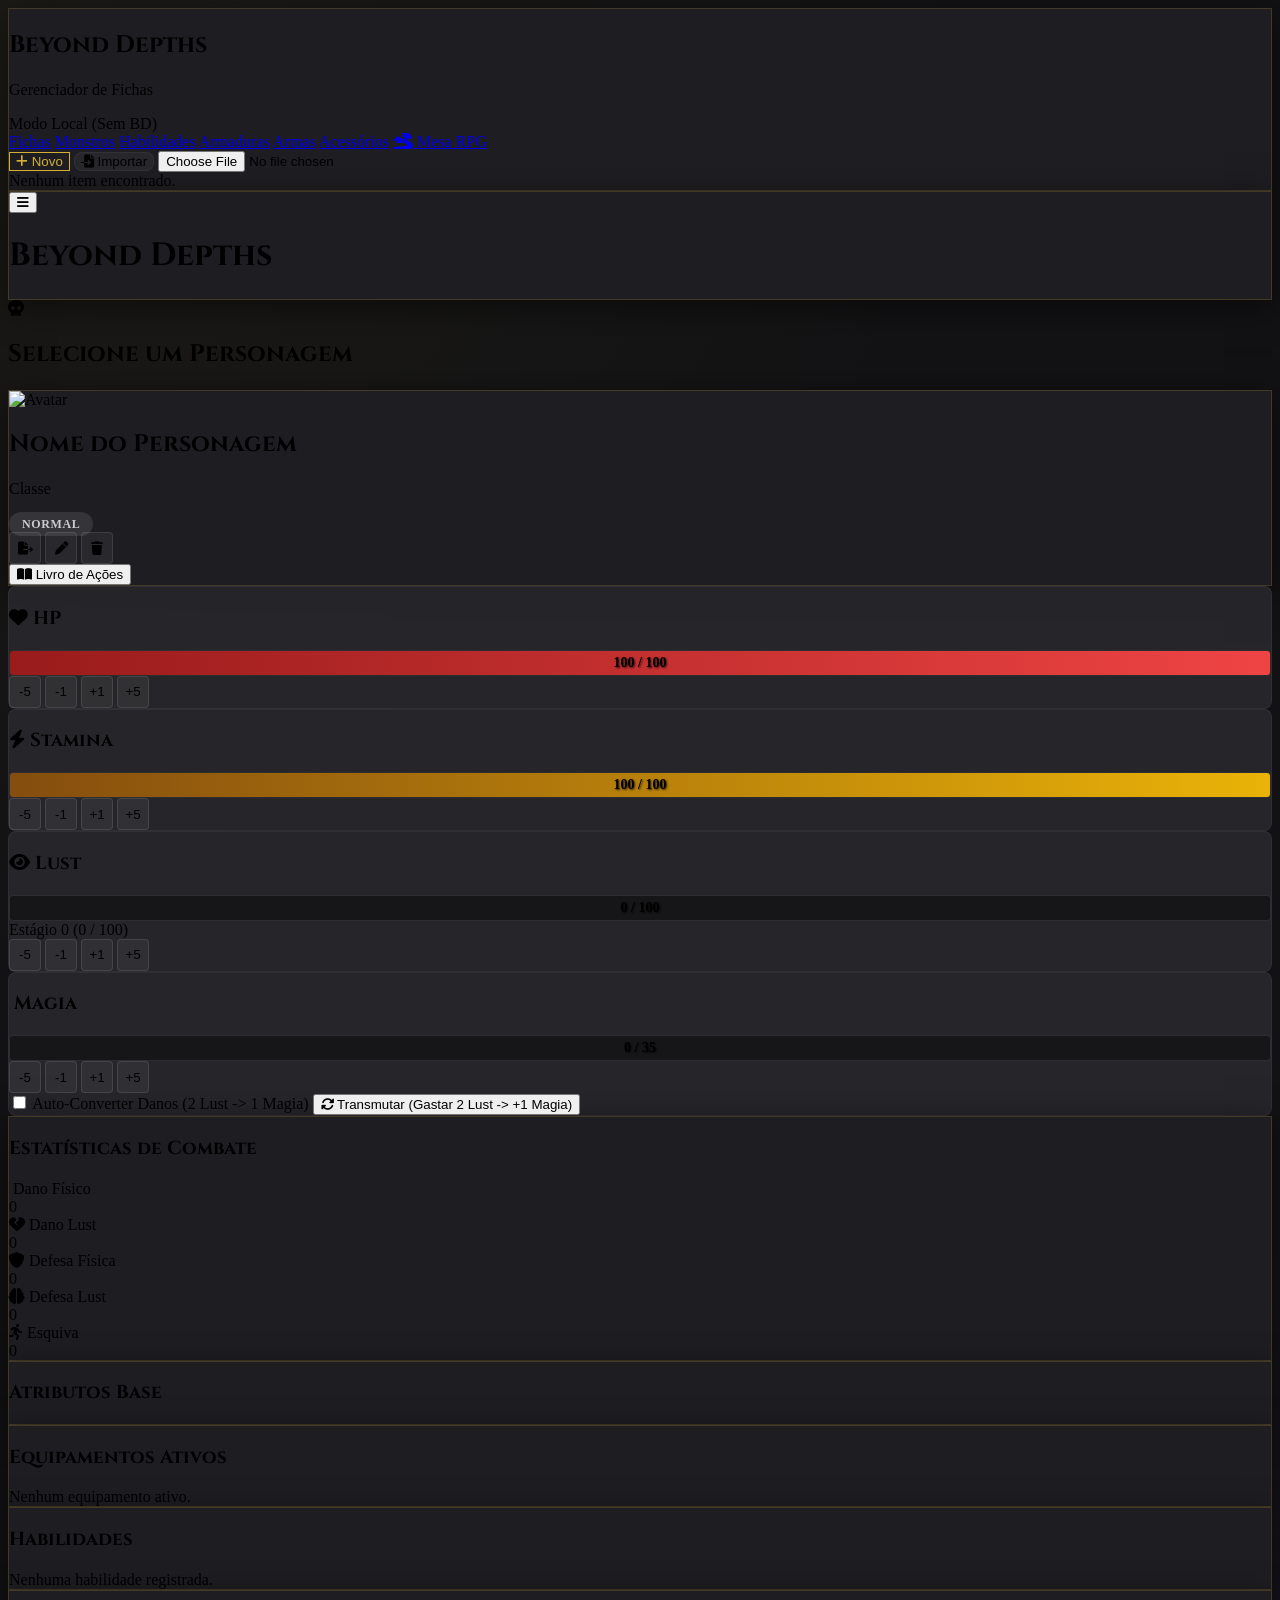
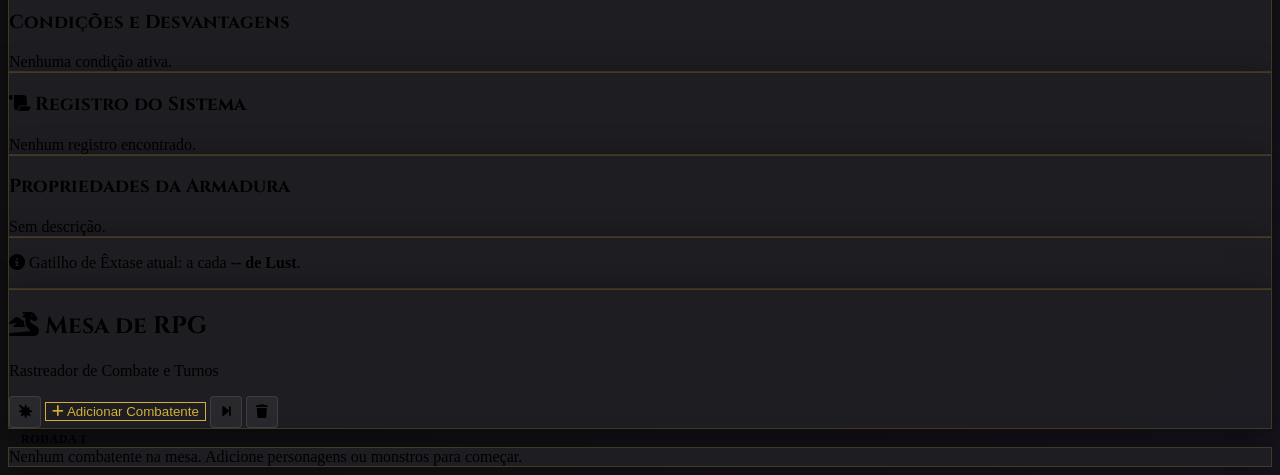
==== legacy/index.html @ 80afe3da "Biblioteca de Lúmia: novo site com o sistema atual Substitui o painel antigo por uma biblioteca no v" ====
<!DOCTYPE html>
<html lang="pt-BR">
<head>
    <meta charset="UTF-8">
    <meta name="viewport" content="width=device-width, initial-scale=1.0">
    <title>Beyond Depths - Fichas</title>

    <!-- Google Fonts -->
    <link rel="preconnect" href="https://fonts.googleapis.com">
    <link rel="preconnect" href="https://fonts.gstatic.com" crossorigin>
    <link href="https://fonts.googleapis.com/css2?family=Cinzel:wght@400;700&family=Inter:wght@400;600&display=swap" rel="stylesheet">
    <!-- Tailwind CSS (CDN) -->
    <script src="https://cdn.tailwindcss.com"></script>
    <script>
        tailwind.config = {
            theme: {
                extend: {
                    colors: {
                        gold: '#D4AF37',
                        'gold-dark': '#aa8a29',
                    },
                    fontFamily: {
                        cinzel: ['Cinzel', 'serif'],
                        inter: ['Inter', 'sans-serif'],
                    }
                }
            }
        }
    </script>
    <!-- FontAwesome for Icons -->
    <link rel="stylesheet" href="https://cdnjs.cloudflare.com/ajax/libs/font-awesome/6.4.0/css/all.min.css">
    <!-- Custom CSS -->
    <link rel="stylesheet" href="style.css">

</head>
<body class="text-gray-200 font-inter antialiased h-screen w-screen overflow-hidden flex flex-col md:flex-row relative">
    <script>window.currentTab = 'chars';</script>
    <script src="includes/sidebar.js"></script>

<!-- Main Dashboard -->
    <main class="flex-1 h-full overflow-y-auto relative p-4 md:p-8">
        
        <!-- Mobile Header (Hamburger) -->
        <div class="md:hidden flex justify-between items-center mb-6 glass-panel p-3 rounded-lg sticky top-0 z-30 shadow-lg bg-black/80 backdrop-blur">
            <button onclick="toggleSidebar()" class="text-gold text-2xl px-3 py-1 hover:text-white transition"><i class="fa-solid fa-bars"></i></button>
            <h1 class="text-xl font-cinzel text-gold tracking-widest font-bold">Beyond Depths</h1>
            <div class="w-10"></div> <!-- spacer for centering -->
        </div>

        <div id="no-char-selected" class="h-full flex flex-col items-center justify-center text-gray-500 pb-20">
            <i class="fa-solid fa-skull text-6xl mb-4 opacity-50"></i>
            <h2 class="text-2xl font-cinzel">Selecione um Personagem</h2>
        </div>

        <div id="dashboard-container" class="max-w-4xl mx-auto space-y-6 hidden pb-20">
            <!-- Header Info -->
            <div class="flex flex-col md:flex-row justify-between items-center md:items-start glass-panel p-6 rounded-lg gap-6 text-center md:text-left relative">
                <div class="flex flex-col md:flex-row items-center gap-4 w-full md:w-auto">
                    <img id="dash-avatar" src="" alt="Avatar" class="w-20 h-20 md:w-16 md:h-16 rounded-full border-2 border-gold object-cover hidden">
                    <div class="max-w-full">
                        <h2 id="dash-name" class="text-3xl md:text-4xl font-cinzel text-gold mb-1 break-words">Nome do Personagem</h2>
                        <p id="dash-class" class="text-lg text-gray-300">Classe</p>
                        <p id="dash-gender-orientation" class="text-sm text-purple-400 mt-1 italic hidden"></p>
                    </div>
                </div>
                <div class="flex flex-col items-center md:items-end w-full md:w-auto shrink-0 mt-2 md:mt-0">
                    <span id="dash-condition" class="badge badge-normal mb-3 md:mb-0">Normal</span>
                    <div class="mt-0 md:mt-4 flex gap-3 justify-center md:justify-end">
                        <button id="btn-export-char" class="btn-icon text-lg md:text-base" title="Exportar Personagem"><i class="fa-solid fa-file-export"></i></button>
                        <button id="btn-edit-char" class="btn-icon text-lg md:text-base" title="Editar Atributos"><i class="fa-solid fa-pen"></i></button>
                        <button id="btn-delete-char" class="btn-icon text-lg md:text-base text-red-400 hover:text-red-300" title="Excluir"><i class="fa-solid fa-trash"></i></button>
                    </div>
                    <div class="mt-4 md:mt-2 w-full md:w-auto text-center md:text-right">
                        <button type="button" class="w-full md:w-auto px-4 py-2 md:px-3 md:py-1 bg-purple-900/40 text-purple-300 text-sm md:text-xs font-bold rounded border border-purple-500/30 hover:bg-purple-800/60 transition" onclick="openExtendedActionsModal()"><i class="fa-solid fa-book-open mr-1"></i> Livro de Ações</button>
                    </div>
                </div>
            </div>

            <!-- Main Stats: HP, Stamina, Lust, Energia Sexual -->
            <div class="grid grid-cols-1 md:grid-cols-2 lg:grid-cols-4 gap-4">
                <!-- HP Card -->
                <div class="absolute left-1/2 -translate-x-1/2 top-4 w-48 bg-black/95 border border-gold/40 text-left p-3 rounded-lg text-xs opacity-0 group-hover:opacity-100 pointer-events-none transition-opacity z-50 text-gray-300" id="tt-hp"></div>
                <div class="glass-card p-5 border-t-2 border-t-red-600 relative overflow-hidden group cursor-help">
                    <h3 class="font-cinzel text-xl mb-3 flex items-center gap-2"><i class="fa-solid fa-heart text-red-500"></i> HP</h3>
                    <div class="progress-bar-container mb-4">
                        <div id="bar-hp" class="progress-fill fill-hp" style="width: 100%;"></div>
                        <div class="progress-text"><span id="val-hp">100</span> / <span id="max-hp">100</span></div>
                    </div>
                    <div class="flex flex-wrap gap-1 justify-center">
                        <button class="btn-icon text-xs" onclick="adjustStat('hp', -5)">-5</button>
                        <button class="btn-icon text-xs" onclick="adjustStat('hp', -1)">-1</button>
                        <button class="btn-icon text-xs" onclick="adjustStat('hp', 1)">+1</button>
                        <button class="btn-icon text-xs" onclick="adjustStat('hp', 5)">+5</button>
                    </div>
                </div>
                <!-- Stamina Card -->
                <div class="absolute left-1/2 -translate-x-1/2 top-4 w-48 bg-black/95 border border-gold/40 text-left p-3 rounded-lg text-xs opacity-0 group-hover:opacity-100 pointer-events-none transition-opacity z-50 text-gray-300" id="tt-st"></div>
                <div class="glass-card p-5 border-t-2 border-t-yellow-500 relative overflow-hidden group cursor-help">
                    <h3 class="font-cinzel text-xl mb-3 flex items-center gap-2"><i class="fa-solid fa-bolt text-yellow-500"></i> Stamina</h3>
                    <div class="progress-bar-container mb-4">
                        <div id="bar-stamina" class="progress-fill fill-stamina" style="width: 100%;"></div>
                        <div class="progress-text"><span id="val-stamina">100</span> / <span id="max-stamina">100</span></div>
                    </div>
                    <div class="flex flex-wrap gap-1 justify-center">
                        <button class="btn-icon text-xs" onclick="adjustStat('stamina', -5)">-5</button>
                        <button class="btn-icon text-xs" onclick="adjustStat('stamina', -1)">-1</button>
                        <button class="btn-icon text-xs" onclick="adjustStat('stamina', 1)">+1</button>
                        <button class="btn-icon text-xs" onclick="adjustStat('stamina', 5)">+5</button>
                    </div>
                </div>
                <!-- Lust Card -->
                <div class="absolute left-1/2 -translate-x-1/2 top-4 w-48 bg-black/95 border border-gold/40 text-left p-3 rounded-lg text-xs opacity-0 group-hover:opacity-100 pointer-events-none transition-opacity z-50 text-gray-300" id="tt-lust"></div>
                <div class="glass-card p-5 border-t-2 border-t-purple-500 relative overflow-hidden group cursor-help">
                    <h3 class="font-cinzel text-xl mb-3 flex items-center gap-2"><i class="fa-solid fa-eye text-purple-500"></i> Lust</h3>
                    <div class="progress-bar-container mb-2">
                        <div id="bar-lust" class="progress-fill fill-lust" style="width: 0%;"></div>
                        <div class="progress-text"><span id="val-lust">0</span> / <span id="max-lust">100</span></div>
                    </div>
                    <div class="text-center text-xs text-purple-300 mb-2" id="lust-stage">Estágio 0 (0 / 100)</div>
                    <div class="flex flex-wrap gap-1 justify-center">
                        <button class="btn-icon text-xs" onclick="adjustStat('lust', -5)">-5</button>
                        <button class="btn-icon text-xs" onclick="adjustStat('lust', -1)">-1</button>
                        <button class="btn-icon text-xs" onclick="adjustStat('lust', 1)">+1</button>
                        <button class="btn-icon text-xs" onclick="adjustStat('lust', 5)">+5</button>
                    </div>
                </div>
                <!-- Energia Sexual Card -->
                <div class="absolute left-1/2 -translate-x-1/2 top-4 w-48 bg-black/95 border border-gold/40 text-left p-3 rounded-lg text-xs opacity-0 group-hover:opacity-100 pointer-events-none transition-opacity z-50 text-gray-300" id="tt-energy"></div>
                <div class="glass-card p-5 border-t-2 border-t-pink-500 relative overflow-hidden group cursor-help">
                    <h3 class="font-cinzel text-xl mb-3 flex items-center gap-2"><i class="fa-solid fa-sparkles text-pink-500"></i> Magia</h3>
                    <div class="progress-bar-container mb-4">
                        <div id="bar-energy" class="progress-fill fill-energy" style="width: 0%; background-color: #ec4899;"></div>
                        <div class="progress-text"><span id="val-energy">0</span> / <span id="max-energy">35</span></div>
                    </div>
                    <div class="flex flex-wrap gap-1 justify-center">
                        <button class="btn-icon action-btn text-xs" onclick="adjustStat('energy', -5)">-5</button>
                        <button class="btn-icon action-btn text-xs" onclick="adjustStat('energy', -1)">-1</button>
                        <button class="btn-icon action-btn text-xs" onclick="adjustStat('energy', 1)">+1</button>
                        <button class="btn-icon action-btn text-xs" onclick="adjustStat('energy', 5)">+5</button>
                    </div>
                    
                    <div class="mt-4 pt-3 border-t border-pink-500/30">
                        <label class="flex items-center gap-2 cursor-pointer text-xs text-pink-300 hover:text-pink-100 transition">
                            <input type="checkbox" id="chk-convert-lust" class="form-checkbox text-pink-500 rounded bg-black border-pink-500/50" onchange="toggleLustConversion()">
                            <span>Auto-Converter Danos (2 Lust -> 1 Magia)</span>
                        </label>
                        <button onclick="manualTransmuteLust()" class="w-full mt-2 py-1 px-2 text-xs bg-pink-900/40 text-pink-300 border border-pink-500/30 rounded hover:bg-pink-800/60 transition">
                            <i class="fa-solid fa-rotate mr-1"></i> Transmutar (Gastar 2 Lust -> +1 Magia)
                        </button>
                    </div>
                </div>
            </div>

            
            <!-- Derived Stats (Dano, Defesas, Esquiva) -->
            <div class="glass-panel p-6 rounded-lg mb-6 border border-gold/10 bg-black/20 shadow-inner">
                <h3 class="font-cinzel text-xl text-gold border-b border-gold/20 pb-2 mb-4">Estatísticas de Combate</h3>
                <div class="grid grid-cols-2 md:grid-cols-4 lg:grid-cols-5 gap-4 text-center">
                    <div class="group relative cursor-help">
                        <div class="text-xs text-gray-400 uppercase tracking-wider mb-1"><i class="fa-solid fa-sword text-red-500"></i> Dano Físico</div>
                        <div class="text-3xl font-cinzel text-white" id="dash-danfis">0</div>
                        <div class="absolute left-1/2 -translate-x-1/2 bottom-full mb-2 w-48 bg-black/95 border border-gold/40 text-left p-3 rounded-lg text-xs opacity-0 group-hover:opacity-100 pointer-events-none transition-opacity z-50 text-gray-300" id="tt-danfis"></div>
                    </div>
                    <div class="group relative cursor-help">
                        <div class="text-xs text-gray-400 uppercase tracking-wider mb-1"><i class="fa-solid fa-heart-crack text-purple-500"></i> Dano Lust</div>
                        <div class="text-3xl font-cinzel text-purple-300" id="dash-danlust">0</div>
                        <div class="absolute left-1/2 -translate-x-1/2 bottom-full mb-2 w-48 bg-black/95 border border-gold/40 text-left p-3 rounded-lg text-xs opacity-0 group-hover:opacity-100 pointer-events-none transition-opacity z-50 text-gray-300" id="tt-danlust"></div>
                    </div>
                    <div class="group relative cursor-help">
                        <div class="text-xs text-gray-400 uppercase tracking-wider mb-1"><i class="fa-solid fa-shield text-gray-500"></i> Defesa Física</div>
                        <div class="text-3xl font-cinzel text-white" id="dash-df">0</div>
                        <div class="absolute left-1/2 -translate-x-1/2 bottom-full mb-2 w-48 bg-black/95 border border-gold/40 text-left p-3 rounded-lg text-xs opacity-0 group-hover:opacity-100 pointer-events-none transition-opacity z-50 text-gray-300" id="tt-df"></div>
                    </div>
                    <div class="group relative cursor-help">
                        <div class="text-xs text-gray-400 uppercase tracking-wider mb-1"><i class="fa-solid fa-brain text-purple-500"></i> Defesa Lust</div>
                        <div class="text-3xl font-cinzel text-purple-300" id="dash-dl">0</div>
                        <div class="absolute left-1/2 -translate-x-1/2 bottom-full mb-2 w-48 bg-black/95 border border-gold/40 text-left p-3 rounded-lg text-xs opacity-0 group-hover:opacity-100 pointer-events-none transition-opacity z-50 text-gray-300" id="tt-dl"></div>
                    </div>
                    <div class="group relative cursor-help">
                        <div class="text-xs text-gray-400 uppercase tracking-wider mb-1"><i class="fa-solid fa-person-running text-green-500"></i> Esquiva</div>
                        <div class="text-3xl font-cinzel text-green-300" id="dash-esq">0</div>
                        <div class="absolute left-1/2 -translate-x-1/2 bottom-full mb-2 w-48 bg-black/95 border border-gold/40 text-left p-3 rounded-lg text-xs opacity-0 group-hover:opacity-100 pointer-events-none transition-opacity z-50 text-gray-300" id="tt-esq"></div>
                    </div>
                </div>
            </div>


            <!-- Attributes and Armor -->
            <div class="grid grid-cols-1 md:grid-cols-2 gap-6">
                <!-- Attributes -->
                <div class="glass-panel p-6 rounded-lg">
                    <h3 class="font-cinzel text-xl text-gold border-b border-gold/20 pb-2 mb-4">Atributos Base</h3>
                    <div class="grid grid-cols-2 gap-y-3 gap-x-6 text-sm" id="dash-attributes">
                        <!-- Populated via JS -->
                    </div>
                </div>

                <!-- Equipment Details -->
                <div class="glass-panel p-6 rounded-lg">
                    <h3 class="font-cinzel text-xl text-gold border-b border-gold/20 pb-2 mb-4">Equipamentos Ativos</h3>
                    <div id="dash-equipment-list" class="space-y-3">
                        <!-- Populated via JS -->
                        <div class="text-sm text-gray-400">Nenhum equipamento ativo.</div>
                    </div>
                </div>
            </div>
            
            <!-- Extended Descriptions -->
            <div class="grid grid-cols-1 gap-6">
                <!-- Skills Cards -->
                <div class="glass-panel p-6 rounded-lg">
                    <h3 class="font-cinzel text-xl text-gold border-b border-gold/20 pb-2 mb-4">Habilidades</h3>
                    <div id="dash-skills-grid" class="grid grid-cols-1 md:grid-cols-2 gap-4">
                        <!-- Injetado via JS -->
                        <div class="text-sm text-gray-400">Nenhuma habilidade registrada.</div>
                    </div>
                </div>
                
                <!-- Conditions -->
                <div class="glass-panel p-6 rounded-lg">
                    <h3 class="font-cinzel text-xl text-gold border-b border-gold/20 pb-2 mb-4">Condições e Desvantagens</h3>
                    <div id="dash-conditions" class="text-sm text-gray-300 whitespace-pre-wrap">Nenhuma condição ativa.</div>
                </div>


                <!-- System Logs -->
                <div class="glass-panel p-6 rounded-lg">
                    <h3 class="font-cinzel text-xl text-gold border-b border-gold/20 pb-2 mb-4"><i class="fa-solid fa-scroll text-gray-500 mr-2"></i> Registro do Sistema</h3>
                    <div id="dash-logs" class="max-h-60 overflow-y-auto space-y-2 text-xs font-mono custom-scrollbar pr-2">
                        <!-- Logs inseridos via JS -->
                        <div class="text-gray-500 text-center py-4">Nenhum registro encontrado.</div>
                    </div>
                </div>
            </div>

            <!-- Armor Custom Details -->
            <div id="dash-armor-details-panel" class="glass-panel p-6 rounded-lg hidden">
                <h3 class="font-cinzel text-xl text-gold border-b border-gold/20 pb-2 mb-4">Propriedades da Armadura</h3>
                <div id="dash-armor-desc" class="text-sm text-gray-300 whitespace-pre-wrap">Sem descrição.</div>
            </div>

            <div class="glass-panel p-6 rounded-lg text-sm text-gray-400">
                <p><i class="fa-solid fa-circle-info mr-1"></i> Gatilho de Êxtase atual: a cada <strong class="text-purple-400"><span id="dash-ecstasy-threshold">--</span> de Lust</strong>.</p>
            </div>
        </div>

        <div id="rpg-dashboard-container" class="max-w-6xl mx-auto space-y-6 hidden pb-20">
            <div class="flex justify-between items-center glass-panel p-6 rounded-lg mb-6 border border-purple-500/20">
                <div>
                    <h2 class="text-3xl font-cinzel text-purple-400 mb-1"><i class="fa-solid fa-dragon mr-2"></i> Mesa de RPG</h2>
                    <p class="text-sm text-gray-300">Rastreador de Combate e Turnos</p>
                </div>
                <div class="flex gap-2">
                    <button id="btn-master-damage" class="btn-icon bg-red-600/20 text-red-400 hover:bg-red-600/40 hidden" title="Mestre: Aplicar Dano"><i class="fa-solid fa-burst"></i></button>
                    <button id="btn-combat-add" class="btn-gold py-2 px-4 rounded text-sm"><i class="fa-solid fa-plus mr-1"></i> Adicionar Combatente</button>
                    <button id="btn-combat-next" class="btn-icon bg-purple-600/20 text-purple-400 hover:bg-purple-600/40" title="Próximo Turno"><i class="fa-solid fa-forward-step"></i></button>
                    <button id="btn-combat-clear" class="btn-icon text-red-400 hover:text-red-300" title="Limpar Combate"><i class="fa-solid fa-trash"></i></button>
                </div>
            </div>

            <div class="text-center mb-2">
                <span class="badge bg-purple-900/50 text-purple-200 border border-purple-500/50 px-4 py-1 text-lg">Rodada <span id="rpg-round-counter">1</span></span>
            </div>

            <div id="combat-tracker-list" class="space-y-4">
                <!-- Combatants will be injected here -->
                <div class="text-center text-gray-500 py-10 glass-panel rounded-lg">
                    Nenhum combatente na mesa. Adicione personagens ou monstros para começar.
                </div>
            </div>
        </div>
    </main>

    

    

    <script src="includes/modals.js"></script>

<script src="https://www.gstatic.com/firebasejs/10.8.0/firebase-app-compat.js"></script>
    <script src="https://www.gstatic.com/firebasejs/10.8.0/firebase-auth-compat.js"></script>
    <script src="https://www.gstatic.com/firebasejs/10.8.0/firebase-firestore-compat.js"></script>

    <!-- Game Databases -->
    <script src="js/db/armor.js"></script>
    <script src="js/db/conditions.js"></script>
    <script src="js/db/perks.js"></script>
    <script src="js/db/races.js"></script>
    <script src="js/db/classes.js"></script>

    <script src="app.js?v=13" defer></script>

    <!-- Modal View Perks -->
    <dialog id="modal-view-perks" class="modal glass-panel border border-gold/30 rounded-xl p-0 w-full max-w-md bg-black/95 shadow-2xl backdrop-blur-md">
        <div class="p-5 border-b border-gold/20 flex justify-between items-center bg-gradient-to-r from-black/60 to-transparent">
            <h2 id="modal-vp-title" class="text-2xl font-cinzel text-gold drop-shadow-md">Vantagens</h2>
            <button type="button" class="btn-icon" onclick="document.getElementById('modal-view-perks').close()"><i class="fa-solid fa-xmark"></i></button>
        </div>
        <div class="p-5 overflow-y-auto max-h-[70vh] space-y-4" id="modal-vp-content">
            <!-- Populated via JS -->
        </div>
    </dialog>

    <!-- Modal: GM Damage Application -->
    <dialog id="modal-apply-damage" class="bg-gray-900 text-gray-200 p-0 rounded-lg shadow-2xl backdrop:bg-black/80 border border-red-500/30 w-[450px] max-w-[95%]">
        <div class="p-4 border-b border-gray-800 flex justify-between items-center bg-red-900/20">
            <h3 class="text-lg font-cinzel font-bold text-red-400"><i class="fa-solid fa-burst mr-2"></i>Aplicar Dano (Mestre)</h3>
            <button class="btn-icon text-gray-400 hover:text-white" onclick="document.getElementById('modal-apply-damage').close()"><i class="fa-solid fa-xmark"></i></button>
        </div>
        <div class="p-6 space-y-4">
            <div>
                <label class="block text-xs font-bold text-gray-400 uppercase mb-1">Quem está Atacando?</label>
                <select id="inp-dmg-attacker" class="input-dark w-full mb-1" onchange="updateMasterDamageUI()"></select>
            </div>
            <div>
                <label class="block text-xs font-bold text-gray-400 uppercase mb-1">Alvo do Ataque</label>
                <select id="inp-dmg-target" class="input-dark w-full" onchange="updateMasterDamageUI()"></select>
            </div>
            <div>
                <label class="block text-xs font-bold text-gray-400 uppercase mb-1">Ataque Utilizado</label>
                <select id="inp-dmg-attack" class="input-dark w-full mb-2" onchange="updateMasterDamageUI()"></select>
                <input type="text" id="inp-dmg-custom" class="input-dark w-full hidden" placeholder="Rolagem custom (ex: 2d6+4)">
            </div>
            <div class="grid grid-cols-2 gap-4">
                <div>
                    <label class="block text-xs font-bold text-gray-400 uppercase mb-1">Tipo de Dano</label>
                    <select id="inp-dmg-type" class="input-dark w-full">
                        <option value="HP">Físico (Não-Mágico)</option>
                        <option value="HP_MAG">Físico (Mágico)</option>
                        <option value="LUST">Lust (Não-Mágico)</option>
                        <option value="LUST_MAG">Lust (Mágico)</option>
                        <option value="MAG">Mágico Puro (HP)</option>
                        <option value="FOGO">Elemental: Fogo (HP)</option>
                        <option value="GELO">Elemental: Gelo (HP)</option>
                        <option value="ELETRICO">Elemental: Elétrico (HP)</option>
                        <option value="VENENO">Elemental: Veneno/Ácido (HP)</option>
                    </select>
                </div>
                <div>
                    <label class="block text-xs font-bold text-gray-400 uppercase mb-1">Condição do Ataque</label>
                    <select id="inp-dmg-cond" class="input-dark w-full">
                        <option value="normal">Normal</option>
                        <option value="vantagem">Com Vantagem</option>
                        <option value="desvantagem">Com Desvantagem</option>
                    </select>
                </div>
            <div class="grid grid-cols-2 gap-4 mt-2">
                <div>
                    <label class="block text-xs font-bold text-gray-400 uppercase mb-1">Região Alvo</label>
                    <select id="inp-dmg-target-zone" class="input-dark w-full">
                        <option value="Qualquer">Qualquer (Geral)</option>
                        <option value="Cabeça">Cabeça</option>
                        <option value="Pescoço">Pescoço</option>
                        <option value="Nuca">Nuca</option>
                        <option value="Tronco">Tronco</option>
                        <option value="Seios">Seios</option>
                        <option value="Braços">Braços</option>
                        <option value="Pernas">Pernas</option>
                        <option value="Bunda">Bunda</option>
                        <option value="Ânus">Ânus</option>
                        <option value="Virilha">Virilha</option>
                        <option value="Pênis">Pênis</option>
                        <option value="Testículos">Testículos</option>
                    </select>
                </div>
            </div>
            <div class="grid grid-cols-2 gap-4 mt-2 mb-2">
                <div>
                    <label class="block text-[10px] font-bold text-gray-400 uppercase mb-1">Stamina Gasta (Atacante)</label>
                    <input type="number" id="inp-dmg-st-attacker" class="input-dark w-full" placeholder="Ex: 5" value="0">
                </div>
                <div>
                    <label class="block text-[10px] font-bold text-gray-400 uppercase mb-1">Stamina Gasta (Esquiva/Alvo)</label>
                    <input type="number" id="inp-dmg-st-target" class="input-dark w-full" placeholder="Ex: 3" value="0">
                </div>
            </div>
            <div>
                <label class="block text-xs font-bold text-gray-400 uppercase mb-1">Modificador Fixo (+Dano Opcional)</label>
                <input type="number" id="inp-dmg-mod" class="input-dark w-full" placeholder="+0" value="0">
            </div>
            <div class="pt-4 flex justify-end gap-2">
                <button type="button" class="btn-dark py-2 px-4 rounded" onclick="document.getElementById('modal-apply-damage').close()">Cancelar</button>
                <button type="button" class="btn-gold py-2 px-4 rounded font-bold" id="btn-dmg-confirm">Rolar & Aplicar (v9)</button>
            </div>
        </div>
    </dialog>

    <script src="js/item_manager.js"></script>
    <script src="js/status_effects.js"></script>
</body>
</html>
---- legacy/style.css ----
:root {
    --color-bg: #121214;
    --color-gold: #D4AF37;
    --color-gold-dark: #aa8a29;
    --color-hp: #dc2626;
    --color-stamina: #ca8a04;
    --color-lust: #9333ea;
}

body {
    background-color: var(--color-bg);
    background-image: 
        radial-gradient(circle at top left, rgba(212, 175, 55, 0.05), transparent 40%),
        radial-gradient(circle at bottom right, rgba(147, 51, 234, 0.05), transparent 40%);
}

h1, h2, h3, h4, .font-medieval {
    font-family: 'Cinzel', serif;
}

/* Glassmorphism Classes */
.glass-panel {
    background: rgba(30, 30, 35, 0.95);
    border: 1px solid rgba(212, 175, 55, 0.2);
    box-shadow: 0 8px 32px 0 rgba(0, 0, 0, 0.5);
}

.glass-card {
    background: rgba(40, 40, 45, 0.9);
    border: 1px solid rgba(255, 255, 255, 0.05);
    border-radius: 0.5rem;
    transition: transform 0.2s ease, box-shadow 0.2s ease;
}

.glass-card:hover {
    border-color: rgba(212, 175, 55, 0.4);
    box-shadow: 0 4px 15px rgba(212, 175, 55, 0.1);
}

/* Custom Scrollbar */
::-webkit-scrollbar {
    width: 8px;
}
::-webkit-scrollbar-track {
    background: rgba(0, 0, 0, 0.2); 
}
::-webkit-scrollbar-thumb {
    background: rgba(212, 175, 55, 0.3); 
    border-radius: 4px;
}
::-webkit-scrollbar-thumb:hover {
    background: rgba(212, 175, 55, 0.6); 
}

/* Progress Bars */
.progress-bar-container {
    background: rgba(0, 0, 0, 0.4);
    border: 1px solid rgba(255, 255, 255, 0.1);
    border-radius: 4px;
    overflow: hidden;
    position: relative;
    height: 1.5rem;
}

.progress-fill {
    height: 100%;
    transition: width 0.4s cubic-bezier(0.4, 0, 0.2, 1);
    position: relative;
}

.fill-hp { background: linear-gradient(90deg, #991b1b, #ef4444); }
.fill-stamina { background: linear-gradient(90deg, #854d0e, #eab308); }
.fill-lust { background: linear-gradient(90deg, #581c87, #a855f7); }
.fill-energy { background: linear-gradient(90deg, #be185d, #ec4899); }
.fill-lust.mind-break { animation: pulse-lust 1s infinite alternate; }

.progress-text {
    position: absolute;
    top: 50%;
    left: 50%;
    transform: translate(-50%, -50%);
    font-size: 0.875rem;
    font-weight: 600;
    text-shadow: 1px 1px 2px rgba(0,0,0,0.8);
    z-index: 10;
}

@keyframes pulse-lust {
    0% { filter: brightness(1); box-shadow: 0 0 10px rgba(168, 85, 247, 0.4); }
    100% { filter: brightness(1.3); box-shadow: 0 0 20px rgba(168, 85, 247, 0.8); }
}

/* Buttons */
.btn-gold {
    background: transparent;
    border: 1px solid var(--color-gold);
    color: var(--color-gold);
    transition: all 0.2s ease;
}
.btn-gold:hover {
    background: rgba(212, 175, 55, 0.1);
    box-shadow: 0 0 10px rgba(212, 175, 55, 0.2);
}

.btn-icon {
    display: inline-flex;
    align-items: center;
    justify-content: center;
    width: 2rem;
    height: 2rem;
    border-radius: 0.25rem;
    background: rgba(255,255,255,0.05);
    border: 1px solid rgba(255,255,255,0.1);
    transition: all 0.1s ease;
}
.btn-icon:hover { background: rgba(255,255,255,0.15); }
.btn-icon:active { transform: scale(0.95); }

/* Badges */
.badge {
    padding: 0.25rem 0.75rem;
    border-radius: 9999px;
    font-size: 0.75rem;
    font-weight: 600;
    text-transform: uppercase;
    letter-spacing: 0.05em;
    border: 1px solid transparent;
}
.badge-normal { background: rgba(255,255,255,0.1); color: #ccc; }
.badge-danger { background: rgba(220, 38, 38, 0.2); color: #fca5a5; border-color: #f87171; }
.badge-warning { background: rgba(202, 138, 4, 0.2); color: #fde047; border-color: #facc15; }
.badge-lust { background: rgba(147, 51, 234, 0.2); color: #d8b4fe; border-color: #c084fc; }

/* Modal */
dialog::backdrop {
    background: rgba(0, 0, 0, 0.95);
}
dialog {
    background: transparent;
    border: none;
    color: white;
    max-width: 90vw;
    width: 600px;
}
dialog[open] {
    animation: fade-in 0.3s ease-out;
}
@keyframes fade-in {
    from { opacity: 0; transform: translateY(-20px) scale(0.95); }
    to { opacity: 1; transform: translateY(0) scale(1); }
}

/* Forms */
.input-dark {
    background: rgba(0,0,0,0.5);
    border: 1px solid rgba(212, 175, 55, 0.3);
    color: white;
    padding: 0.5rem;
    border-radius: 0.25rem;
    width: 100%;
    outline: none;
    transition: border-color 0.2s;
}
.input-dark:focus {
    border-color: var(--color-gold);
}
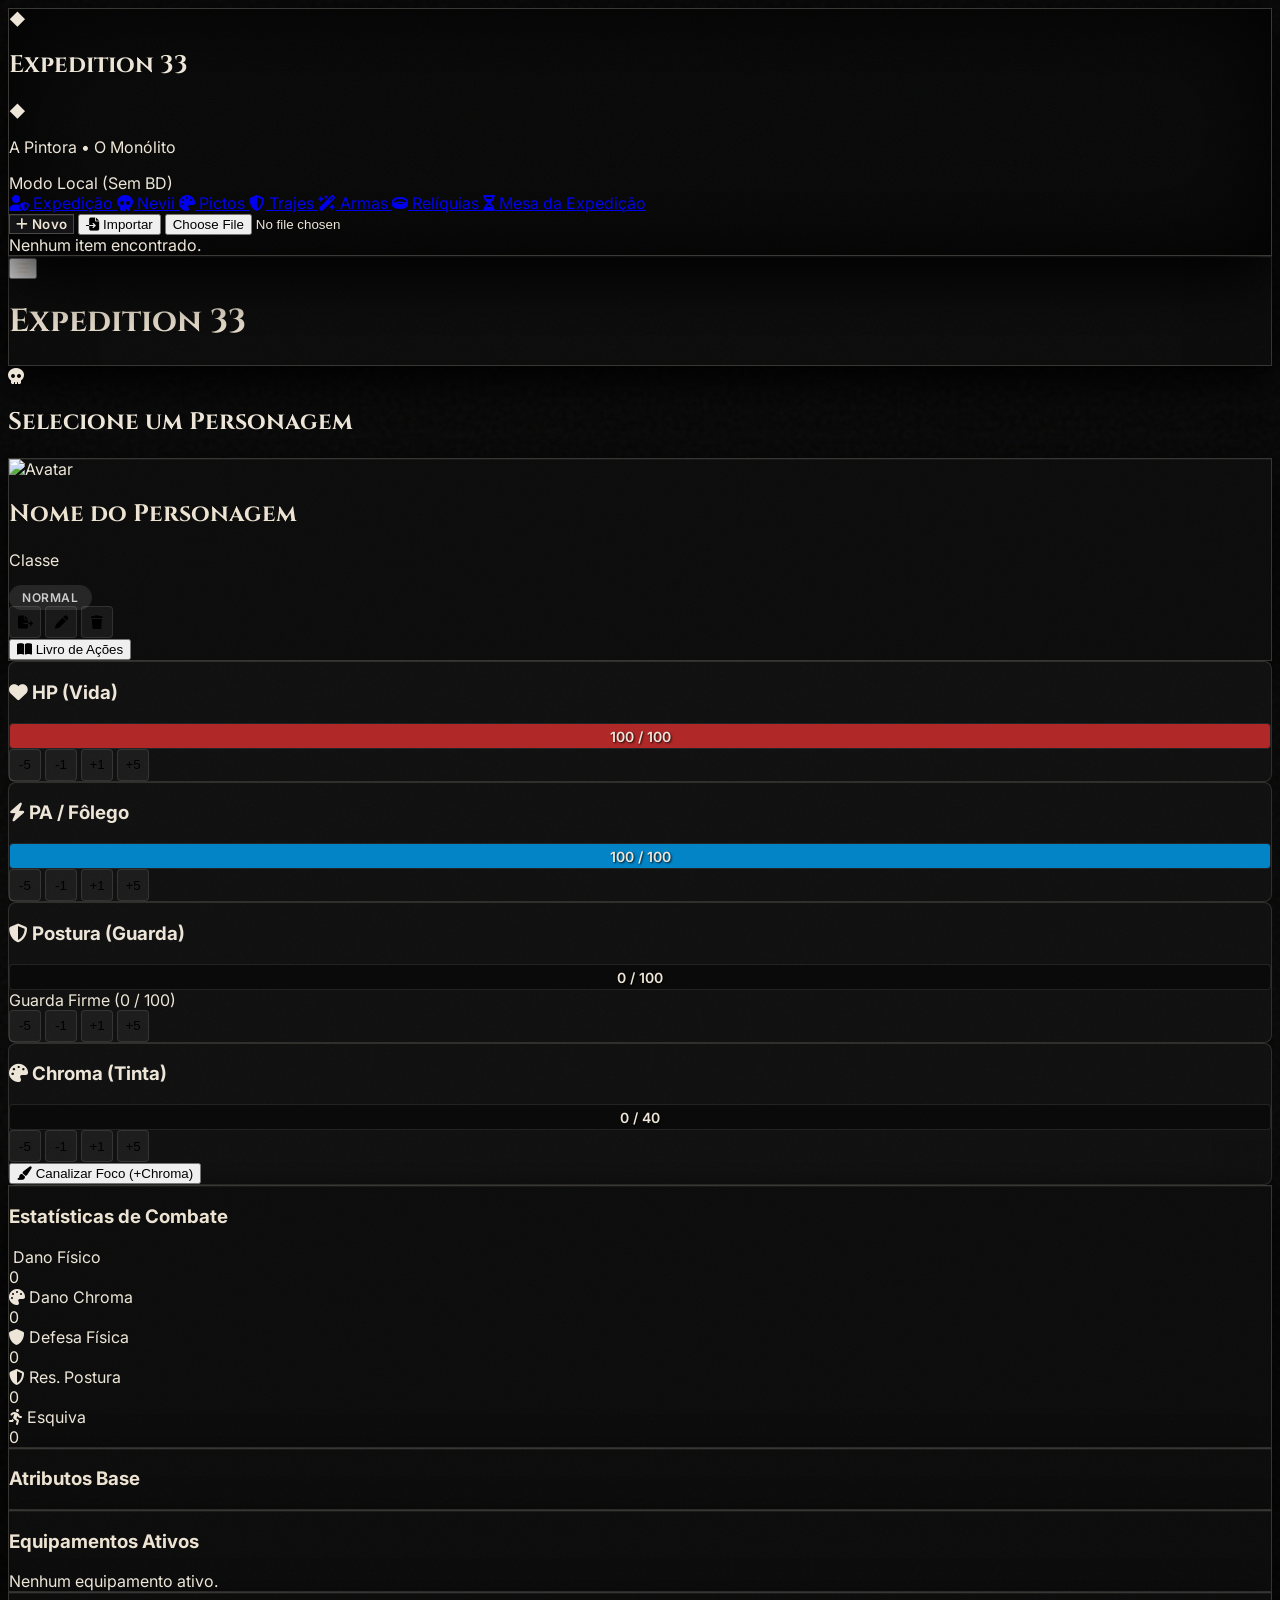
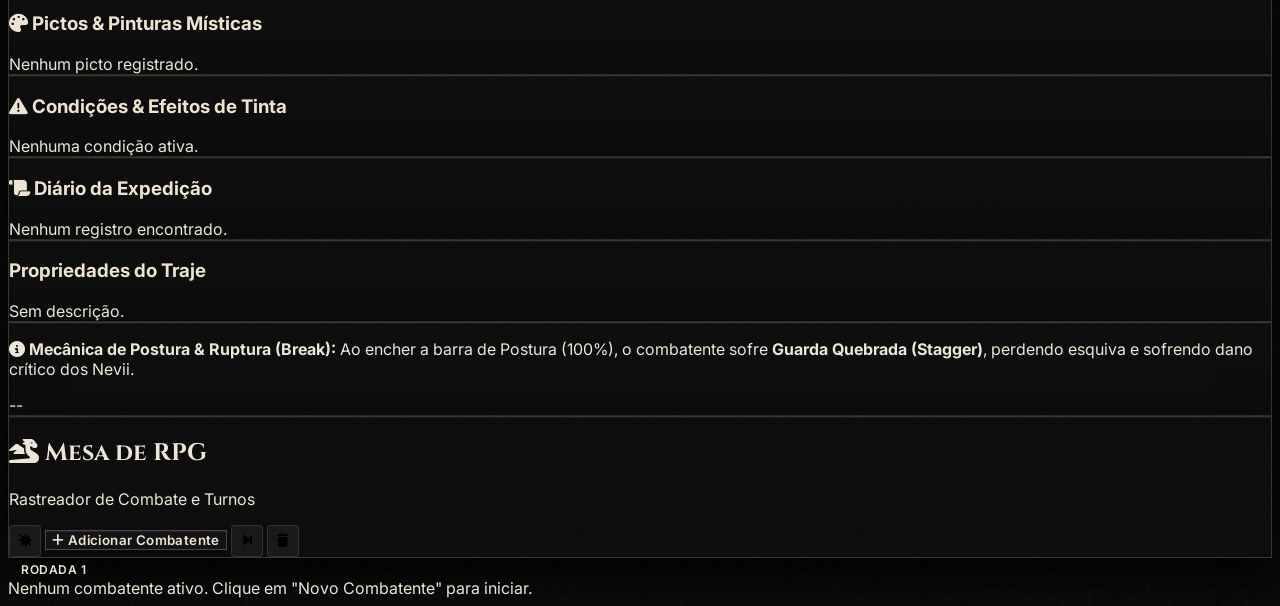
==== commit 0256d3ff: "Corrige o merge com main: index.html novo na raiz e o "New format" em legacy/ O merge de main deixou" ====
--- a/legacy/index.html
+++ b/legacy/index.html
@@ -3,7 +3,7 @@
 <head>
     <meta charset="UTF-8">
     <meta name="viewport" content="width=device-width, initial-scale=1.0">
-    <title>Beyond Depths - Fichas</title>
+    <title>Expedition 33 - Expedição</title>
 
     <!-- Google Fonts -->
     <link rel="preconnect" href="https://fonts.googleapis.com">
@@ -16,8 +16,8 @@
             theme: {
                 extend: {
                     colors: {
-                        gold: '#D4AF37',
-                        'gold-dark': '#aa8a29',
+                        gold: '#EDE3D2',
+                        'gold-dark': '#262422',
                     },
                     fontFamily: {
                         cinzel: ['Cinzel', 'serif'],
@@ -30,7 +30,7 @@
     <!-- FontAwesome for Icons -->
     <link rel="stylesheet" href="https://cdnjs.cloudflare.com/ajax/libs/font-awesome/6.4.0/css/all.min.css">
     <!-- Custom CSS -->
-    <link rel="stylesheet" href="style.css">
+    <link rel="stylesheet" href="style.css?v=38">
 
 </head>
 <body class="text-gray-200 font-inter antialiased h-screen w-screen overflow-hidden flex flex-col md:flex-row relative">
@@ -43,7 +43,7 @@
         <!-- Mobile Header (Hamburger) -->
         <div class="md:hidden flex justify-between items-center mb-6 glass-panel p-3 rounded-lg sticky top-0 z-30 shadow-lg bg-black/80 backdrop-blur">
             <button onclick="toggleSidebar()" class="text-gold text-2xl px-3 py-1 hover:text-white transition"><i class="fa-solid fa-bars"></i></button>
-            <h1 class="text-xl font-cinzel text-gold tracking-widest font-bold">Beyond Depths</h1>
+            <h1 class="text-xl font-cinzel text-gold tracking-widest font-bold">Expedition 33</h1>
             <div class="w-10"></div> <!-- spacer for centering -->
         </div>
 
@@ -76,12 +76,12 @@
                 </div>
             </div>
 
-            <!-- Main Stats: HP, Stamina, Lust, Energia Sexual -->
+            <!-- Main Stats: HP, Stamina, Postura (Guarda), Chroma -->
             <div class="grid grid-cols-1 md:grid-cols-2 lg:grid-cols-4 gap-4">
                 <!-- HP Card -->
                 <div class="absolute left-1/2 -translate-x-1/2 top-4 w-48 bg-black/95 border border-gold/40 text-left p-3 rounded-lg text-xs opacity-0 group-hover:opacity-100 pointer-events-none transition-opacity z-50 text-gray-300" id="tt-hp"></div>
                 <div class="glass-card p-5 border-t-2 border-t-red-600 relative overflow-hidden group cursor-help">
-                    <h3 class="font-cinzel text-xl mb-3 flex items-center gap-2"><i class="fa-solid fa-heart text-red-500"></i> HP</h3>
+                    <h3 class="font-cinzel text-xl mb-3 flex items-center gap-2"><i class="fa-solid fa-heart text-red-500"></i> HP (Vida)</h3>
                     <div class="progress-bar-container mb-4">
                         <div id="bar-hp" class="progress-fill fill-hp" style="width: 100%;"></div>
                         <div class="progress-text"><span id="val-hp">100</span> / <span id="max-hp">100</span></div>
@@ -93,10 +93,10 @@
                         <button class="btn-icon text-xs" onclick="adjustStat('hp', 5)">+5</button>
                     </div>
                 </div>
-                <!-- Stamina Card -->
+                <!-- Stamina / PA Card -->
                 <div class="absolute left-1/2 -translate-x-1/2 top-4 w-48 bg-black/95 border border-gold/40 text-left p-3 rounded-lg text-xs opacity-0 group-hover:opacity-100 pointer-events-none transition-opacity z-50 text-gray-300" id="tt-st"></div>
-                <div class="glass-card p-5 border-t-2 border-t-yellow-500 relative overflow-hidden group cursor-help">
-                    <h3 class="font-cinzel text-xl mb-3 flex items-center gap-2"><i class="fa-solid fa-bolt text-yellow-500"></i> Stamina</h3>
+                <div class="glass-card p-5 border-t-2 border-t-sky-500 relative overflow-hidden group cursor-help">
+                    <h3 class="font-cinzel text-xl mb-3 flex items-center gap-2"><i class="fa-solid fa-bolt text-sky-400"></i> PA / Fôlego</h3>
                     <div class="progress-bar-container mb-4">
                         <div id="bar-stamina" class="progress-fill fill-stamina" style="width: 100%;"></div>
                         <div class="progress-text"><span id="val-stamina">100</span> / <span id="max-stamina">100</span></div>
@@ -108,15 +108,15 @@
                         <button class="btn-icon text-xs" onclick="adjustStat('stamina', 5)">+5</button>
                     </div>
                 </div>
-                <!-- Lust Card -->
+                <!-- Postura / Guarda (antigo Lust - Break Meter) -->
                 <div class="absolute left-1/2 -translate-x-1/2 top-4 w-48 bg-black/95 border border-gold/40 text-left p-3 rounded-lg text-xs opacity-0 group-hover:opacity-100 pointer-events-none transition-opacity z-50 text-gray-300" id="tt-lust"></div>
                 <div class="glass-card p-5 border-t-2 border-t-purple-500 relative overflow-hidden group cursor-help">
-                    <h3 class="font-cinzel text-xl mb-3 flex items-center gap-2"><i class="fa-solid fa-eye text-purple-500"></i> Lust</h3>
+                    <h3 class="font-cinzel text-xl mb-3 flex items-center gap-2"><i class="fa-solid fa-shield-halved text-purple-400"></i> Postura (Guarda)</h3>
                     <div class="progress-bar-container mb-2">
-                        <div id="bar-lust" class="progress-fill fill-lust" style="width: 0%;"></div>
+                        <div id="bar-lust" class="progress-fill fill-lust" style="width: 0%; background-color: #a855f7;"></div>
                         <div class="progress-text"><span id="val-lust">0</span> / <span id="max-lust">100</span></div>
                     </div>
-                    <div class="text-center text-xs text-purple-300 mb-2" id="lust-stage">Estágio 0 (0 / 100)</div>
+                    <div class="text-center text-xs text-purple-300 mb-2 font-semibold" id="lust-stage">Guarda Firme (0 / 100)</div>
                     <div class="flex flex-wrap gap-1 justify-center">
                         <button class="btn-icon text-xs" onclick="adjustStat('lust', -5)">-5</button>
                         <button class="btn-icon text-xs" onclick="adjustStat('lust', -1)">-1</button>
@@ -124,13 +124,13 @@
                         <button class="btn-icon text-xs" onclick="adjustStat('lust', 5)">+5</button>
                     </div>
                 </div>
-                <!-- Energia Sexual Card -->
+                <!-- Chroma / Tinta Card -->
                 <div class="absolute left-1/2 -translate-x-1/2 top-4 w-48 bg-black/95 border border-gold/40 text-left p-3 rounded-lg text-xs opacity-0 group-hover:opacity-100 pointer-events-none transition-opacity z-50 text-gray-300" id="tt-energy"></div>
-                <div class="glass-card p-5 border-t-2 border-t-pink-500 relative overflow-hidden group cursor-help">
-                    <h3 class="font-cinzel text-xl mb-3 flex items-center gap-2"><i class="fa-solid fa-sparkles text-pink-500"></i> Magia</h3>
+                <div class="glass-card p-5 border-t-2 border-t-cyan-500 relative overflow-hidden group cursor-help">
+                    <h3 class="font-cinzel text-xl mb-3 flex items-center gap-2"><i class="fa-solid fa-palette text-cyan-400"></i> Chroma (Tinta)</h3>
                     <div class="progress-bar-container mb-4">
-                        <div id="bar-energy" class="progress-fill fill-energy" style="width: 0%; background-color: #ec4899;"></div>
-                        <div class="progress-text"><span id="val-energy">0</span> / <span id="max-energy">35</span></div>
+                        <div id="bar-energy" class="progress-fill fill-energy" style="width: 0%; background-color: #06b6d4;"></div>
+                        <div class="progress-text"><span id="val-energy">0</span> / <span id="max-energy">40</span></div>
                     </div>
                     <div class="flex flex-wrap gap-1 justify-center">
                         <button class="btn-icon action-btn text-xs" onclick="adjustStat('energy', -5)">-5</button>
@@ -139,19 +139,14 @@
                         <button class="btn-icon action-btn text-xs" onclick="adjustStat('energy', 5)">+5</button>
                     </div>
                     
-                    <div class="mt-4 pt-3 border-t border-pink-500/30">
-                        <label class="flex items-center gap-2 cursor-pointer text-xs text-pink-300 hover:text-pink-100 transition">
-                            <input type="checkbox" id="chk-convert-lust" class="form-checkbox text-pink-500 rounded bg-black border-pink-500/50" onchange="toggleLustConversion()">
-                            <span>Auto-Converter Danos (2 Lust -> 1 Magia)</span>
-                        </label>
-                        <button onclick="manualTransmuteLust()" class="w-full mt-2 py-1 px-2 text-xs bg-pink-900/40 text-pink-300 border border-pink-500/30 rounded hover:bg-pink-800/60 transition">
-                            <i class="fa-solid fa-rotate mr-1"></i> Transmutar (Gastar 2 Lust -> +1 Magia)
+                    <div class="mt-4 pt-3 border-t border-cyan-500/30">
+                        <button onclick="manualTransmuteLust()" class="w-full py-1.5 px-2 text-xs bg-cyan-950/60 text-cyan-300 border border-cyan-500/40 rounded hover:bg-cyan-900/60 transition flex items-center justify-center gap-1.5">
+                            <i class="fa-solid fa-paintbrush"></i> Canalizar Foco (+Chroma)
                         </button>
                     </div>
                 </div>
             </div>
 
-            
             <!-- Derived Stats (Dano, Defesas, Esquiva) -->
             <div class="glass-panel p-6 rounded-lg mb-6 border border-gold/10 bg-black/20 shadow-inner">
                 <h3 class="font-cinzel text-xl text-gold border-b border-gold/20 pb-2 mb-4">Estatísticas de Combate</h3>
@@ -162,28 +157,27 @@
                         <div class="absolute left-1/2 -translate-x-1/2 bottom-full mb-2 w-48 bg-black/95 border border-gold/40 text-left p-3 rounded-lg text-xs opacity-0 group-hover:opacity-100 pointer-events-none transition-opacity z-50 text-gray-300" id="tt-danfis"></div>
                     </div>
                     <div class="group relative cursor-help">
-                        <div class="text-xs text-gray-400 uppercase tracking-wider mb-1"><i class="fa-solid fa-heart-crack text-purple-500"></i> Dano Lust</div>
-                        <div class="text-3xl font-cinzel text-purple-300" id="dash-danlust">0</div>
+                        <div class="text-xs text-gray-400 uppercase tracking-wider mb-1"><i class="fa-solid fa-palette text-cyan-400"></i> Dano Chroma</div>
+                        <div class="text-3xl font-cinzel text-cyan-300" id="dash-danlust">0</div>
                         <div class="absolute left-1/2 -translate-x-1/2 bottom-full mb-2 w-48 bg-black/95 border border-gold/40 text-left p-3 rounded-lg text-xs opacity-0 group-hover:opacity-100 pointer-events-none transition-opacity z-50 text-gray-300" id="tt-danlust"></div>
                     </div>
                     <div class="group relative cursor-help">
-                        <div class="text-xs text-gray-400 uppercase tracking-wider mb-1"><i class="fa-solid fa-shield text-gray-500"></i> Defesa Física</div>
+                        <div class="text-xs text-gray-400 uppercase tracking-wider mb-1"><i class="fa-solid fa-shield text-gray-400"></i> Defesa Física</div>
                         <div class="text-3xl font-cinzel text-white" id="dash-df">0</div>
                         <div class="absolute left-1/2 -translate-x-1/2 bottom-full mb-2 w-48 bg-black/95 border border-gold/40 text-left p-3 rounded-lg text-xs opacity-0 group-hover:opacity-100 pointer-events-none transition-opacity z-50 text-gray-300" id="tt-df"></div>
                     </div>
                     <div class="group relative cursor-help">
-                        <div class="text-xs text-gray-400 uppercase tracking-wider mb-1"><i class="fa-solid fa-brain text-purple-500"></i> Defesa Lust</div>
+                        <div class="text-xs text-gray-400 uppercase tracking-wider mb-1"><i class="fa-solid fa-shield-halved text-purple-400"></i> Res. Postura</div>
                         <div class="text-3xl font-cinzel text-purple-300" id="dash-dl">0</div>
                         <div class="absolute left-1/2 -translate-x-1/2 bottom-full mb-2 w-48 bg-black/95 border border-gold/40 text-left p-3 rounded-lg text-xs opacity-0 group-hover:opacity-100 pointer-events-none transition-opacity z-50 text-gray-300" id="tt-dl"></div>
                     </div>
                     <div class="group relative cursor-help">
-                        <div class="text-xs text-gray-400 uppercase tracking-wider mb-1"><i class="fa-solid fa-person-running text-green-500"></i> Esquiva</div>
+                        <div class="text-xs text-gray-400 uppercase tracking-wider mb-1"><i class="fa-solid fa-person-running text-green-400"></i> Esquiva</div>
                         <div class="text-3xl font-cinzel text-green-300" id="dash-esq">0</div>
                         <div class="absolute left-1/2 -translate-x-1/2 bottom-full mb-2 w-48 bg-black/95 border border-gold/40 text-left p-3 rounded-lg text-xs opacity-0 group-hover:opacity-100 pointer-events-none transition-opacity z-50 text-gray-300" id="tt-esq"></div>
                     </div>
                 </div>
             </div>
-
 
             <!-- Attributes and Armor -->
             <div class="grid grid-cols-1 md:grid-cols-2 gap-6">
@@ -207,25 +201,28 @@
             
             <!-- Extended Descriptions -->
             <div class="grid grid-cols-1 gap-6">
-                <!-- Skills Cards -->
-                <div class="glass-panel p-6 rounded-lg">
-                    <h3 class="font-cinzel text-xl text-gold border-b border-gold/20 pb-2 mb-4">Habilidades</h3>
+                <!-- Pictos Cards -->
+                <div class="glass-panel p-6 rounded-lg">
+                    <h3 class="font-cinzel text-xl text-gold border-b border-gold/20 pb-2 mb-4 flex items-center gap-2">
+                        <i class="fa-solid fa-palette text-cyan-400"></i> Pictos &amp; Pinturas Místicas
+                    </h3>
                     <div id="dash-skills-grid" class="grid grid-cols-1 md:grid-cols-2 gap-4">
                         <!-- Injetado via JS -->
-                        <div class="text-sm text-gray-400">Nenhuma habilidade registrada.</div>
+                        <div class="text-sm text-gray-400">Nenhum picto registrado.</div>
                     </div>
                 </div>
                 
                 <!-- Conditions -->
                 <div class="glass-panel p-6 rounded-lg">
-                    <h3 class="font-cinzel text-xl text-gold border-b border-gold/20 pb-2 mb-4">Condições e Desvantagens</h3>
+                    <h3 class="font-cinzel text-xl text-gold border-b border-gold/20 pb-2 mb-4 flex items-center gap-2">
+                        <i class="fa-solid fa-triangle-exclamation text-stone-400"></i> Condições &amp; Efeitos de Tinta
+                    </h3>
                     <div id="dash-conditions" class="text-sm text-gray-300 whitespace-pre-wrap">Nenhuma condição ativa.</div>
                 </div>
 
-
                 <!-- System Logs -->
                 <div class="glass-panel p-6 rounded-lg">
-                    <h3 class="font-cinzel text-xl text-gold border-b border-gold/20 pb-2 mb-4"><i class="fa-solid fa-scroll text-gray-500 mr-2"></i> Registro do Sistema</h3>
+                    <h3 class="font-cinzel text-xl text-gold border-b border-gold/20 pb-2 mb-4"><i class="fa-solid fa-scroll text-gray-500 mr-2"></i> Diário da Expedição</h3>
                     <div id="dash-logs" class="max-h-60 overflow-y-auto space-y-2 text-xs font-mono custom-scrollbar pr-2">
                         <!-- Logs inseridos via JS -->
                         <div class="text-gray-500 text-center py-4">Nenhum registro encontrado.</div>
@@ -235,12 +232,13 @@
 
             <!-- Armor Custom Details -->
             <div id="dash-armor-details-panel" class="glass-panel p-6 rounded-lg hidden">
-                <h3 class="font-cinzel text-xl text-gold border-b border-gold/20 pb-2 mb-4">Propriedades da Armadura</h3>
+                <h3 class="font-cinzel text-xl text-gold border-b border-gold/20 pb-2 mb-4">Propriedades do Traje</h3>
                 <div id="dash-armor-desc" class="text-sm text-gray-300 whitespace-pre-wrap">Sem descrição.</div>
             </div>
 
-            <div class="glass-panel p-6 rounded-lg text-sm text-gray-400">
-                <p><i class="fa-solid fa-circle-info mr-1"></i> Gatilho de Êxtase atual: a cada <strong class="text-purple-400"><span id="dash-ecstasy-threshold">--</span> de Lust</strong>.</p>
+            <div class="glass-panel p-6 rounded-lg text-sm text-gray-400 border border-purple-500/20 bg-purple-950/10">
+                <p><i class="fa-solid fa-circle-info text-purple-400 mr-1"></i> <strong>Mecânica de Postura &amp; Ruptura (Break):</strong> Ao encher a barra de Postura (100%), o combatente sofre <strong>Guarda Quebrada (Stagger)</strong>, perdendo esquiva e sofrendo dano crítico dos Nevii.</p>
+                <span id="dash-ecstasy-threshold" class="hidden">--</span>
             </div>
         </div>
 
@@ -275,7 +273,7 @@
 
     
 
-    <script src="includes/modals.js"></script>
+    <script src="includes/modals.js?v=38"></script>
 
 <script src="https://www.gstatic.com/firebasejs/10.8.0/firebase-app-compat.js"></script>
     <script src="https://www.gstatic.com/firebasejs/10.8.0/firebase-auth-compat.js"></script>
@@ -288,102 +286,7 @@
     <script src="js/db/races.js"></script>
     <script src="js/db/classes.js"></script>
 
-    <script src="app.js?v=13" defer></script>
-
-    <!-- Modal View Perks -->
-    <dialog id="modal-view-perks" class="modal glass-panel border border-gold/30 rounded-xl p-0 w-full max-w-md bg-black/95 shadow-2xl backdrop-blur-md">
-        <div class="p-5 border-b border-gold/20 flex justify-between items-center bg-gradient-to-r from-black/60 to-transparent">
-            <h2 id="modal-vp-title" class="text-2xl font-cinzel text-gold drop-shadow-md">Vantagens</h2>
-            <button type="button" class="btn-icon" onclick="document.getElementById('modal-view-perks').close()"><i class="fa-solid fa-xmark"></i></button>
-        </div>
-        <div class="p-5 overflow-y-auto max-h-[70vh] space-y-4" id="modal-vp-content">
-            <!-- Populated via JS -->
-        </div>
-    </dialog>
-
-    <!-- Modal: GM Damage Application -->
-    <dialog id="modal-apply-damage" class="bg-gray-900 text-gray-200 p-0 rounded-lg shadow-2xl backdrop:bg-black/80 border border-red-500/30 w-[450px] max-w-[95%]">
-        <div class="p-4 border-b border-gray-800 flex justify-between items-center bg-red-900/20">
-            <h3 class="text-lg font-cinzel font-bold text-red-400"><i class="fa-solid fa-burst mr-2"></i>Aplicar Dano (Mestre)</h3>
-            <button class="btn-icon text-gray-400 hover:text-white" onclick="document.getElementById('modal-apply-damage').close()"><i class="fa-solid fa-xmark"></i></button>
-        </div>
-        <div class="p-6 space-y-4">
-            <div>
-                <label class="block text-xs font-bold text-gray-400 uppercase mb-1">Quem está Atacando?</label>
-                <select id="inp-dmg-attacker" class="input-dark w-full mb-1" onchange="updateMasterDamageUI()"></select>
-            </div>
-            <div>
-                <label class="block text-xs font-bold text-gray-400 uppercase mb-1">Alvo do Ataque</label>
-                <select id="inp-dmg-target" class="input-dark w-full" onchange="updateMasterDamageUI()"></select>
-            </div>
-            <div>
-                <label class="block text-xs font-bold text-gray-400 uppercase mb-1">Ataque Utilizado</label>
-                <select id="inp-dmg-attack" class="input-dark w-full mb-2" onchange="updateMasterDamageUI()"></select>
-                <input type="text" id="inp-dmg-custom" class="input-dark w-full hidden" placeholder="Rolagem custom (ex: 2d6+4)">
-            </div>
-            <div class="grid grid-cols-2 gap-4">
-                <div>
-                    <label class="block text-xs font-bold text-gray-400 uppercase mb-1">Tipo de Dano</label>
-                    <select id="inp-dmg-type" class="input-dark w-full">
-                        <option value="HP">Físico (Não-Mágico)</option>
-                        <option value="HP_MAG">Físico (Mágico)</option>
-                        <option value="LUST">Lust (Não-Mágico)</option>
-                        <option value="LUST_MAG">Lust (Mágico)</option>
-                        <option value="MAG">Mágico Puro (HP)</option>
-                        <option value="FOGO">Elemental: Fogo (HP)</option>
-                        <option value="GELO">Elemental: Gelo (HP)</option>
-                        <option value="ELETRICO">Elemental: Elétrico (HP)</option>
-                        <option value="VENENO">Elemental: Veneno/Ácido (HP)</option>
-                    </select>
-                </div>
-                <div>
-                    <label class="block text-xs font-bold text-gray-400 uppercase mb-1">Condição do Ataque</label>
-                    <select id="inp-dmg-cond" class="input-dark w-full">
-                        <option value="normal">Normal</option>
-                        <option value="vantagem">Com Vantagem</option>
-                        <option value="desvantagem">Com Desvantagem</option>
-                    </select>
-                </div>
-            <div class="grid grid-cols-2 gap-4 mt-2">
-                <div>
-                    <label class="block text-xs font-bold text-gray-400 uppercase mb-1">Região Alvo</label>
-                    <select id="inp-dmg-target-zone" class="input-dark w-full">
-                        <option value="Qualquer">Qualquer (Geral)</option>
-                        <option value="Cabeça">Cabeça</option>
-                        <option value="Pescoço">Pescoço</option>
-                        <option value="Nuca">Nuca</option>
-                        <option value="Tronco">Tronco</option>
-                        <option value="Seios">Seios</option>
-                        <option value="Braços">Braços</option>
-                        <option value="Pernas">Pernas</option>
-                        <option value="Bunda">Bunda</option>
-                        <option value="Ânus">Ânus</option>
-                        <option value="Virilha">Virilha</option>
-                        <option value="Pênis">Pênis</option>
-                        <option value="Testículos">Testículos</option>
-                    </select>
-                </div>
-            </div>
-            <div class="grid grid-cols-2 gap-4 mt-2 mb-2">
-                <div>
-                    <label class="block text-[10px] font-bold text-gray-400 uppercase mb-1">Stamina Gasta (Atacante)</label>
-                    <input type="number" id="inp-dmg-st-attacker" class="input-dark w-full" placeholder="Ex: 5" value="0">
-                </div>
-                <div>
-                    <label class="block text-[10px] font-bold text-gray-400 uppercase mb-1">Stamina Gasta (Esquiva/Alvo)</label>
-                    <input type="number" id="inp-dmg-st-target" class="input-dark w-full" placeholder="Ex: 3" value="0">
-                </div>
-            </div>
-            <div>
-                <label class="block text-xs font-bold text-gray-400 uppercase mb-1">Modificador Fixo (+Dano Opcional)</label>
-                <input type="number" id="inp-dmg-mod" class="input-dark w-full" placeholder="+0" value="0">
-            </div>
-            <div class="pt-4 flex justify-end gap-2">
-                <button type="button" class="btn-dark py-2 px-4 rounded" onclick="document.getElementById('modal-apply-damage').close()">Cancelar</button>
-                <button type="button" class="btn-gold py-2 px-4 rounded font-bold" id="btn-dmg-confirm">Rolar & Aplicar (v9)</button>
-            </div>
-        </div>
-    </dialog>
+    <script src="app.js?v=38" defer></script>
 
     <script src="js/item_manager.js"></script>
     <script src="js/status_effects.js"></script>
--- a/legacy/style.css
+++ b/legacy/style.css
@@ -1,55 +1,65 @@
 :root {
-    --color-bg: #121214;
-    --color-gold: #D4AF37;
-    --color-gold-dark: #aa8a29;
-    --color-hp: #dc2626;
-    --color-stamina: #ca8a04;
-    --color-lust: #9333ea;
+    --color-bg: #070707;
+    --color-gold: #ede3d2;
+    --color-gold-muted: #a39276;
+    --color-gold-dark: #262422;
+    --color-hp: #991b1b;
+    --color-stamina: #0284c7;
+    --color-lust: #7e22ce;
 }
 
 body {
-    background-color: var(--color-bg);
-    background-image: 
-        radial-gradient(circle at top left, rgba(212, 175, 55, 0.05), transparent 40%),
-        radial-gradient(circle at bottom right, rgba(147, 51, 234, 0.05), transparent 40%);
-}
-
-h1, h2, h3, h4, .font-medieval {
+    background-color: #060606;
+    background-image: url("data:image/svg+xml,%3Csvg viewBox='0 0 256 256' xmlns='http://www.w3.org/2000/svg'%3E%3Cfilter id='noiseFilter'%3E%3CfeTurbulence type='fractalNoise' baseFrequency='0.85' numOctaves='3' stitchTiles='stitch'/%3E%3C/filter%3E%3Crect width='100%25' height='100%25' filter='url(%23noiseFilter)' opacity='0.038'/%3E%3C/svg%3E");
+    color: #ede6d8;
+    font-family: 'Inter', system-ui, -apple-system, BlinkMacSystemFont, 'Segoe UI', Roboto, sans-serif;
+    -webkit-font-smoothing: antialiased;
+    -moz-osx-font-smoothing: grayscale;
+}
+
+h1, h2, .font-medieval {
     font-family: 'Cinzel', serif;
 }
 
-/* Glassmorphism Classes */
+h3, h4, h5, h6 {
+    font-family: 'Inter', system-ui, -apple-system, BlinkMacSystemFont, 'Segoe UI', Roboto, sans-serif;
+}
+
+/* Clair Obscur Soot Canvas Panels */
 .glass-panel {
-    background: rgba(30, 30, 35, 0.95);
-    border: 1px solid rgba(212, 175, 55, 0.2);
-    box-shadow: 0 8px 32px 0 rgba(0, 0, 0, 0.5);
+    background-color: #0a0a0a;
+    background-image: url("data:image/svg+xml,%3Csvg viewBox='0 0 256 256' xmlns='http://www.w3.org/2000/svg'%3E%3Cfilter id='noiseFilter'%3E%3CfeTurbulence type='fractalNoise' baseFrequency='0.85' numOctaves='3' stitchTiles='stitch'/%3E%3C/filter%3E%3Crect width='100%25' height='100%25' filter='url(%23noiseFilter)' opacity='0.03'/%3E%3C/svg%3E");
+    border: 1px solid rgba(226, 218, 203, 0.2);
+    box-shadow: 0 15px 40px rgba(0, 0, 0, 0.95), inset 0 1px 0 rgba(255, 255, 255, 0.05);
 }
 
 .glass-card {
-    background: rgba(40, 40, 45, 0.9);
-    border: 1px solid rgba(255, 255, 255, 0.05);
+    background-color: #0e0e0e;
+    background-image: url("data:image/svg+xml,%3Csvg viewBox='0 0 256 256' xmlns='http://www.w3.org/2000/svg'%3E%3Cfilter id='noiseFilter'%3E%3CfeTurbulence type='fractalNoise' baseFrequency='0.85' numOctaves='3' stitchTiles='stitch'/%3E%3C/filter%3E%3Crect width='100%25' height='100%25' filter='url(%23noiseFilter)' opacity='0.03'/%3E%3C/svg%3E");
+    border: 1px solid rgba(226, 218, 203, 0.15);
     border-radius: 0.5rem;
-    transition: transform 0.2s ease, box-shadow 0.2s ease;
+    transition: transform 0.2s ease, box-shadow 0.2s ease, border-color 0.2s ease;
 }
 
 .glass-card:hover {
-    border-color: rgba(212, 175, 55, 0.4);
-    box-shadow: 0 4px 15px rgba(212, 175, 55, 0.1);
+    border-color: rgba(237, 227, 210, 0.45);
+    box-shadow: 0 8px 25px rgba(0, 0, 0, 0.95);
 }
 
 /* Custom Scrollbar */
 ::-webkit-scrollbar {
     width: 8px;
+    height: 8px;
 }
 ::-webkit-scrollbar-track {
-    background: rgba(0, 0, 0, 0.2); 
+    background: rgba(0, 0, 0, 0.5); 
 }
 ::-webkit-scrollbar-thumb {
-    background: rgba(212, 175, 55, 0.3); 
+    background: rgba(237, 227, 210, 0.3); 
     border-radius: 4px;
 }
 ::-webkit-scrollbar-thumb:hover {
-    background: rgba(212, 175, 55, 0.6); 
+    background: rgba(237, 227, 210, 0.6); 
 }
 
 /* Progress Bars */
@@ -68,10 +78,10 @@
     position: relative;
 }
 
-.fill-hp { background: linear-gradient(90deg, #991b1b, #ef4444); }
-.fill-stamina { background: linear-gradient(90deg, #854d0e, #eab308); }
-.fill-lust { background: linear-gradient(90deg, #581c87, #a855f7); }
-.fill-energy { background: linear-gradient(90deg, #be185d, #ec4899); }
+.fill-hp { background: #b02828; }
+.fill-stamina { background: #0284c7; }
+.fill-lust { background: #7e22ce; }
+.fill-energy { background: #38bdf8; }
 .fill-lust.mind-break { animation: pulse-lust 1s infinite alternate; }
 
 .progress-text {
@@ -92,14 +102,30 @@
 
 /* Buttons */
 .btn-gold {
-    background: transparent;
-    border: 1px solid var(--color-gold);
-    color: var(--color-gold);
-    transition: all 0.2s ease;
+    background: #141416;
+    border: 1px solid rgba(237, 227, 210, 0.25);
+    color: #ede3d2;
+    font-family: 'Inter', system-ui, -apple-system, sans-serif;
+    font-weight: 600;
+    letter-spacing: 0.03em;
+    box-shadow: inset 0 1px 0 rgba(255, 255, 255, 0.06), 0 2px 4px rgba(0, 0, 0, 0.6);
+    transition: all 0.15s ease;
 }
 .btn-gold:hover {
-    background: rgba(212, 175, 55, 0.1);
-    box-shadow: 0 0 10px rgba(212, 175, 55, 0.2);
+    background: #1f1f24;
+    border-color: rgba(237, 227, 210, 0.55);
+    color: #ffffff;
+    box-shadow: inset 0 1px 0 rgba(255, 255, 255, 0.12), 0 4px 12px rgba(0, 0, 0, 0.8);
+}
+.btn-gold:active {
+    transform: scale(0.97);
+}
+
+.text-gold {
+    color: #ede3d2 !important;
+}
+.border-gold {
+    border-color: rgba(237, 227, 210, 0.25) !important;
 }
 
 .btn-icon {
@@ -128,39 +154,387 @@
 }
 .badge-normal { background: rgba(255,255,255,0.1); color: #ccc; }
 .badge-danger { background: rgba(220, 38, 38, 0.2); color: #fca5a5; border-color: #f87171; }
-.badge-warning { background: rgba(202, 138, 4, 0.2); color: #fde047; border-color: #facc15; }
+.badge-warning { background: rgba(163, 146, 118, 0.2); color: #ede3d2; border-color: rgba(163, 146, 118, 0.4); }
 .badge-lust { background: rgba(147, 51, 234, 0.2); color: #d8b4fe; border-color: #c084fc; }
 
-/* Modal */
+/* Clair Obscur Authentic Modal & Backdrop */
 dialog::backdrop {
-    background: rgba(0, 0, 0, 0.95);
-}
+    background: rgba(0, 0, 0, 0.88);
+    backdrop-filter: blur(8px);
+}
+
 dialog {
-    background: transparent;
-    border: none;
-    color: white;
-    max-width: 90vw;
-    width: 600px;
-}
+    background-color: #070707 !important;
+    background-image: 
+        url("data:image/svg+xml,%3Csvg viewBox='0 0 256 256' xmlns='http://www.w3.org/2000/svg'%3E%3Cfilter id='noiseFilter'%3E%3CfeTurbulence type='fractalNoise' baseFrequency='0.85' numOctaves='3' stitchTiles='stitch'/%3E%3C/filter%3E%3Crect width='100%25' height='100%25' filter='url(%23noiseFilter)' opacity='0.045'/%3E%3C/svg%3E") !important;
+    border: 1px solid rgba(226, 218, 203, 0.22) !important;
+    color: #ede3d2 !important;
+    font-family: 'Inter', system-ui, -apple-system, BlinkMacSystemFont, 'Segoe UI', Roboto, sans-serif !important;
+    box-shadow: 0 30px 80px rgba(0, 0, 0, 0.98), inset 0 1px 0 rgba(255, 255, 255, 0.08) !important;
+    border-radius: 0.75rem !important;
+    max-width: 95vw;
+}
+
 dialog[open] {
-    animation: fade-in 0.3s ease-out;
-}
+    animation: fade-in 0.25s cubic-bezier(0.2, 0.8, 0.2, 1);
+}
+
 @keyframes fade-in {
-    from { opacity: 0; transform: translateY(-20px) scale(0.95); }
+    from { opacity: 0; transform: translateY(-16px) scale(0.97); }
     to { opacity: 1; transform: translateY(0) scale(1); }
 }
 
-/* Forms */
-.input-dark {
-    background: rgba(0,0,0,0.5);
-    border: 1px solid rgba(212, 175, 55, 0.3);
-    color: white;
-    padding: 0.5rem;
+/* Forms & Inputs: Clair Obscur Chiaroscuro Texture */
+.input-dark, dialog input[type="text"], dialog input[type="number"], dialog input[type="url"], dialog select, dialog textarea {
+    background: #0e0e10 !important;
+    border: 1px solid rgba(226, 218, 203, 0.18) !important;
+    color: #ede3d2 !important;
+    font-family: 'Inter', system-ui, -apple-system, sans-serif !important;
+    font-size: 0.875rem !important;
+    padding: 0.5rem 0.75rem;
     border-radius: 0.25rem;
     width: 100%;
     outline: none;
-    transition: border-color 0.2s;
-}
-.input-dark:focus {
-    border-color: var(--color-gold);
-}
+    box-shadow: inset 0 2px 6px rgba(0, 0, 0, 0.8);
+    transition: border-color 0.2s, box-shadow 0.2s;
+}
+
+.input-dark:focus, dialog input:focus, dialog select:focus, dialog textarea:focus {
+    border-color: rgba(237, 227, 210, 0.55) !important;
+    box-shadow: 0 0 10px rgba(237, 227, 210, 0.15), inset 0 2px 6px rgba(0, 0, 0, 0.8) !important;
+}
+
+/* Modal Headers */
+dialog > div:first-child, dialog .modal-header, .e33-modal-header {
+    border-bottom: 1px solid rgba(226, 218, 203, 0.18) !important;
+    background: #080808 !important;
+    position: relative;
+}
+
+/* ==========================================================================
+   CLAIR OBSCUR: EXPEDITION 33 AUTHENTIC CHIAROSCURO & TEXTURED THEME
+   Directly inspired by Clair Obscur: Expedition 33 screenshots
+   (Pure matte soot, fine canvas noise, sharp Art Deco wireframes, NO yellow gradients)
+   ========================================================================== */
+
+/* Authentic Soot & Oil Canvas Textured Background */
+.e33-canvas, dialog.e33-canvas {
+    background-color: #070707 !important;
+    background-image: 
+        url("data:image/svg+xml,%3Csvg viewBox='0 0 256 256' xmlns='http://www.w3.org/2000/svg'%3E%3Cfilter id='noiseFilter'%3E%3CfeTurbulence type='fractalNoise' baseFrequency='0.85' numOctaves='3' stitchTiles='stitch'/%3E%3C/filter%3E%3Crect width='100%25' height='100%25' filter='url(%23noiseFilter)' opacity='0.045'/%3E%3C/svg%3E") !important;
+    border: 1px solid rgba(226, 218, 203, 0.22) !important;
+    box-shadow: inset 0 0 100px rgba(0, 0, 0, 0.95), 0 25px 60px rgba(0, 0, 0, 0.95) !important;
+    position: relative;
+}
+
+/* Art Deco Diamond & Hairline Divider */
+.e33-deco-line {
+    display: flex;
+    align-items: center;
+    gap: 0.75rem;
+    color: #bfa888;
+    font-size: 0.65rem;
+}
+.e33-deco-line::before, .e33-deco-line::after {
+    content: '';
+    flex: 1;
+    height: 1px;
+    background: linear-gradient(90deg, transparent, rgba(237, 227, 210, 0.4), transparent);
+}
+
+/* Key prompt boxes (exact Clair Obscur look: [ Q ], [ W ], [ E ], [ F ], [ Esc ], [ Tab ]) */
+.e33-key {
+    display: inline-flex;
+    align-items: center;
+    justify-content: center;
+    min-width: 1.5rem;
+    height: 1.5rem;
+    padding: 0 0.35rem;
+    border: 1px solid rgba(255, 255, 255, 0.4);
+    background: #050505;
+    color: #ffffff;
+    font-family: 'Inter', monospace, sans-serif;
+    font-size: 0.7rem;
+    font-weight: 700;
+    letter-spacing: 0.04em;
+    border-radius: 2px;
+    box-shadow: 0 2px 4px rgba(0, 0, 0, 0.8);
+    flex-shrink: 0;
+}
+
+/* Floating Painterly Oil Brush Stroke Action Buttons (Clair Obscur Menu) */
+.e33-brush-btn {
+    position: relative;
+    display: flex;
+    align-items: center;
+    gap: 0.85rem;
+    padding: 0.65rem 1.6rem 0.65rem 0.85rem;
+    background: #090909;
+    border: 1px solid rgba(255, 255, 255, 0.2);
+    border-right: none;
+    clip-path: polygon(
+        0% 0%, 
+        93% 2%, 
+        96% 16%, 
+        92% 38%, 
+        99% 52%, 
+        93% 72%, 
+        98% 88%, 
+        91% 100%, 
+        0% 100%
+    );
+    box-shadow: 
+        inset 0 1px 0 rgba(255, 255, 255, 0.08), 
+        inset 0 -1px 0 rgba(0, 0, 0, 0.9), 
+        0 4px 15px rgba(0, 0, 0, 0.85);
+    color: #ede3d2;
+    cursor: pointer;
+    transition: all 0.2s cubic-bezier(0.2, 0.8, 0.2, 1);
+    user-select: none;
+}
+
+.e33-brush-btn:hover {
+    background: #141414;
+    border-color: rgba(226, 218, 203, 0.65);
+    color: #ffffff;
+    transform: translateX(8px);
+    box-shadow: 
+        inset 0 1px 0 rgba(255, 255, 255, 0.2), 
+        0 6px 20px rgba(0, 0, 0, 0.95);
+}
+
+.e33-brush-btn:active {
+    transform: translateX(4px) scale(0.99);
+}
+
+/* Left Free Aim brush banner (MIRA) */
+.e33-aim-banner {
+    position: relative;
+    display: inline-flex;
+    align-items: center;
+    gap: 0.5rem;
+    padding: 0.45rem 1.1rem 0.45rem 0.75rem;
+    background: #090909;
+    border: 1px solid rgba(255, 255, 255, 0.22);
+    border-right: none;
+    clip-path: polygon(0% 0%, 90% 0%, 98% 50%, 88% 100%, 0% 100%);
+    color: #ede3d2;
+    cursor: pointer;
+    transition: all 0.2s ease;
+    box-shadow: 0 4px 12px rgba(0, 0, 0, 0.8);
+}
+.e33-aim-banner:hover {
+    border-color: rgba(226, 200, 140, 0.65);
+    background: #141414;
+    color: #ffffff;
+    transform: translateX(-4px);
+}
+
+/* Art Deco Sunburst Halo (behind active portrait in initiative queue) */
+.e33-sunburst {
+    position: absolute;
+    width: 68px;
+    height: 68px;
+    top: 50%;
+    left: 50%;
+    transform: translate(-50%, -50%);
+    pointer-events: none;
+    border-radius: 50%;
+    background: conic-gradient(from 0deg at 50% 50%,
+        rgba(237, 227, 210, 0.4) 0deg 8deg, transparent 8deg 20deg,
+        rgba(237, 227, 210, 0.35) 20deg 28deg, transparent 28deg 40deg,
+        rgba(237, 227, 210, 0.4) 40deg 48deg, transparent 48deg 60deg,
+        rgba(237, 227, 210, 0.35) 60deg 68deg, transparent 68deg 80deg,
+        rgba(237, 227, 210, 0.4) 80deg 88deg, transparent 88deg 100deg,
+        rgba(237, 227, 210, 0.35) 100deg 108deg, transparent 108deg 120deg,
+        rgba(237, 227, 210, 0.4) 120deg 128deg, transparent 128deg 140deg,
+        rgba(237, 227, 210, 0.35) 140deg 148deg, transparent 148deg 160deg,
+        rgba(237, 227, 210, 0.4) 160deg 168deg, transparent 168deg 180deg,
+        rgba(237, 227, 210, 0.35) 180deg 188deg, transparent 188deg 200deg,
+        rgba(237, 227, 210, 0.4) 200deg 208deg, transparent 208deg 220deg,
+        rgba(237, 227, 210, 0.35) 220deg 228deg, transparent 228deg 240deg,
+        rgba(237, 227, 210, 0.4) 240deg 248deg, transparent 248deg 260deg,
+        rgba(237, 227, 210, 0.35) 260deg 268deg, transparent 268deg 280deg,
+        rgba(237, 227, 210, 0.4) 280deg 288deg, transparent 288deg 300deg,
+        rgba(237, 227, 210, 0.35) 300deg 308deg, transparent 308deg 320deg,
+        rgba(237, 227, 210, 0.4) 320deg 328deg, transparent 328deg 340deg,
+        rgba(237, 227, 210, 0.35) 340deg 348deg, transparent 348deg 360deg
+    );
+    opacity: 0.85;
+    z-index: 0;
+}
+
+/* Vertical Initiative Rail Token */
+.e33-queue-item {
+    position: relative;
+    transition: all 0.2s ease;
+    cursor: pointer;
+}
+.e33-queue-item:hover {
+    transform: scale(1.08);
+}
+.e33-queue-item.active .e33-portrait-box {
+    border-color: rgba(237, 227, 210, 0.6);
+    box-shadow: 0 0 8px rgba(255, 255, 255, 0.15), inset 0 0 6px rgba(0,0,0,0.8);
+}
+
+.e33-portrait-box {
+    width: 44px;
+    height: 44px;
+    background: #0f0c0a;
+    border: 1px solid rgba(226, 218, 203, 0.3);
+    position: relative;
+    overflow: hidden;
+    z-index: 1;
+}
+
+/* Boss / Enemy Target Bar (Top Center) */
+.e33-boss-name {
+    font-family: 'Cinzel', serif;
+    letter-spacing: 0.28em;
+    color: #f2ece2;
+    text-transform: uppercase;
+    font-weight: 700;
+}
+
+.e33-crest {
+    display: inline-flex;
+    align-items: center;
+    gap: 0.5rem;
+    color: #bfa888;
+    opacity: 0.8;
+}
+.e33-crest::before, .e33-crest::after {
+    content: '';
+    display: inline-block;
+    width: 28px;
+    height: 1px;
+    background: linear-gradient(90deg, transparent, rgba(237, 227, 210, 0.3));
+}
+.e33-crest::after {
+    background: linear-gradient(90deg, rgba(237, 227, 210, 0.3), transparent);
+}
+
+/* Perfection Sigil (Right Side HUD) */
+.e33-perfection-card {
+    position: relative;
+    background: #090909;
+    background-image: url("data:image/svg+xml,%3Csvg viewBox='0 0 256 256' xmlns='http://www.w3.org/2000/svg'%3E%3Cfilter id='noiseFilter'%3E%3CfeTurbulence type='fractalNoise' baseFrequency='0.85' numOctaves='3' stitchTiles='stitch'/%3E%3C/filter%3E%3Crect width='100%25' height='100%25' filter='url(%23noiseFilter)' opacity='0.04'/%3E%3C/svg%3E");
+    border: 1px solid rgba(226, 218, 203, 0.22);
+    padding: 1.25rem;
+    clip-path: polygon(15px 0, calc(100% - 15px) 0, 100% 15px, 100% calc(100% - 15px), calc(100% - 15px) 100%, 15px 100%, 0 calc(100% - 15px), 0 15px);
+    box-shadow: 0 10px 30px rgba(0,0,0,0.95), inset 0 0 30px rgba(0,0,0,0.9);
+}
+
+.e33-rank-emblem {
+    width: 64px;
+    height: 64px;
+    position: relative;
+    background: #050505;
+    border: 1px solid rgba(226, 218, 203, 0.4);
+    display: flex;
+    align-items: center;
+    justify-content: center;
+    font-family: 'Cinzel', serif;
+    font-size: 2.2rem;
+    font-weight: 900;
+    color: #ede3d2;
+    text-shadow: 0 2px 10px rgba(0,0,0,0.95);
+    clip-path: polygon(50% 0%, 100% 25%, 100% 75%, 50% 100%, 0% 75%, 0% 25%);
+    box-shadow: inset 0 0 15px rgba(0,0,0,0.95);
+}
+
+/* AP / Fôlego Curved Ticks */
+.e33-ap-tick {
+    display: inline-block;
+    width: 6px;
+    height: 14px;
+    background: #38bdf8;
+    transform: skewX(-20deg);
+    border-radius: 1px;
+    opacity: 0.9;
+    box-shadow: 0 0 6px rgba(56, 189, 248, 0.5);
+    transition: all 0.15s ease;
+}
+.e33-ap-tick.empty {
+    background: rgba(255, 255, 255, 0.08);
+    box-shadow: none;
+    opacity: 0.3;
+}
+
+/* Geometric Cargas Esmaecidas Bar */
+.e33-charge-slot {
+    width: 22px;
+    height: 8px;
+    transform: skewX(-25deg);
+    border: 1px solid rgba(226, 218, 203, 0.35);
+    background: rgba(0,0,0,0.5);
+    transition: all 0.2s ease;
+}
+.e33-charge-slot.filled {
+    background: #bfa888;
+    border-color: #ede3d2;
+    box-shadow: 0 0 4px rgba(237, 227, 210, 0.3);
+}
+
+/* Subtle pulse for Stagger state without blinding neon */
+.e33-stagger-active {
+    animation: e33-stagger 1.4s infinite ease-in-out;
+}
+@keyframes e33-stagger {
+    0%, 100% {
+        border-color: rgba(220, 38, 38, 0.5);
+        box-shadow: inset 0 0 20px rgba(185, 28, 28, 0.3);
+    }
+    50% {
+        border-color: rgba(239, 68, 68, 0.85);
+        box-shadow: inset 0 0 35px rgba(220, 38, 38, 0.55);
+    }
+}
+
+/* ==========================================================================
+   CLAIR OBSCUR: EXPEDITION 33 REACTION RHYTHM EVENT (CONVERGING CIRCLES)
+   Pure Matte Soot, Crisp 1px Bone-White Wireframes & Antique Bronze
+   (ZERO neon, ZERO gradients)
+   ========================================================================== */
+#e33-rhythm-canvas {
+    background: #050505;
+    border: 1px solid rgba(226, 218, 203, 0.2);
+    box-shadow: inset 0 0 30px rgba(0, 0, 0, 0.95);
+    display: block;
+    image-rendering: -webkit-optimize-contrast;
+    image-rendering: crisp-edges;
+}
+
+.e33-beat-chip {
+    display: inline-flex;
+    align-items: center;
+    gap: 0.35rem;
+    padding: 0.25rem 0.6rem;
+    background: #0a0a0a;
+    border: 1px solid rgba(226, 218, 203, 0.2);
+    color: #ede3d2;
+    font-size: 0.68rem;
+    font-family: monospace;
+    border-radius: 2px;
+}
+
+.e33-beat-chip.active {
+    border-color: rgba(237, 227, 210, 0.7);
+    color: #ffffff;
+}
+
+.e33-beat-chip.perfect {
+    border-color: rgba(237, 227, 210, 0.5);
+    background: #141416;
+    color: #ede3d2;
+    font-weight: bold;
+}
+
+.e33-beat-chip.miss {
+    border-color: #7f1d1d;
+    background: #140808;
+    color: #fca5a5;
+}
+
+
